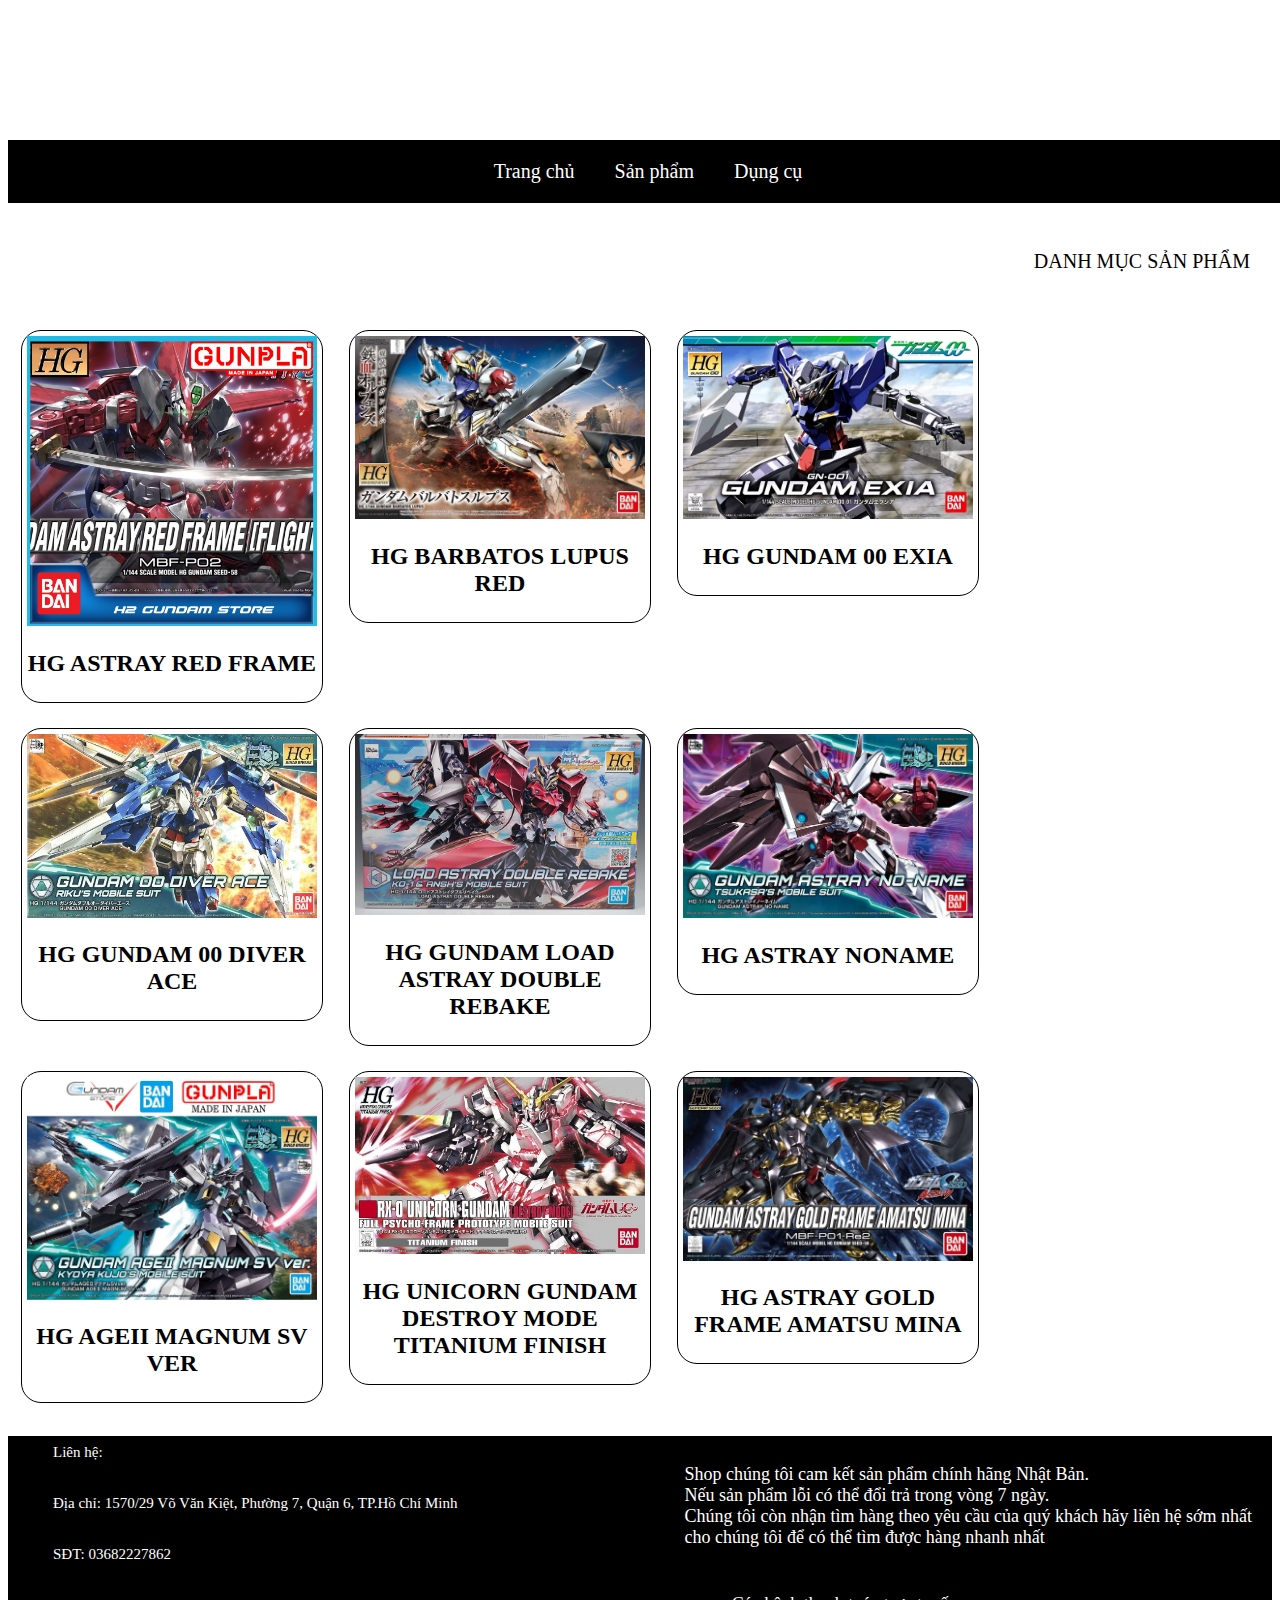
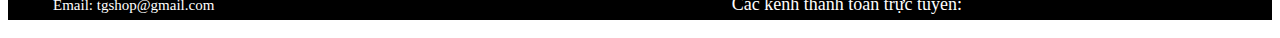
==== HG.html @ f52da62e "init" ====
<!DOCTYPE html>
<html>
    <head>
        <title>TG-Shop</title>
        <meta name ="keywords" content="Chuyên cung cấp mô hình gundam và kr">
        <meta charset="utf-8">
        <link href="images/logo2.png" rel="shortcut icon"/>
        <link href="css/style.css" rel="stylesheet"/>
        <link rel="stylesheet" href="https://pro.fontawesome.com/releases/v5.10.0/css/all.css" integrity="sha384-AYmEC3Yw5cVb3ZcuHtOA93w35dYTsvhLPVnYs9eStHfGJvOvKxVfELGroGkvsg+p" crossorigin="anonymous"/>
        <script src="js/script.js"></script>
        <script src="js/jquery-3.6.0.min.js"></script>
    </head>
    <body>
        <nav>
            <ul class="menu">
                <li><a href="index.html"><i class="fas fa-home"></i> Trang chủ</a></li>
                <li class="sub">
                    <a href="all.html"><i class="fas fa-shopping-cart"></i> Sản phẩm <i class="fas fa-angle-down"></i></a>
                    <ul class="menu subcontent">
                        <li><a href="SD.html">SD Gundam</a></li>
                        <li><a href="HG.html">High Grade(HG)</a></li>
                        <li><a href="MG.html">Master Grade(MG)</a></li>
                        <li><a href="PG.html">Perfect Grade(PG)</a></li>
                        <li><a href="ShF.html">Shfigure</a></li>
                    </ul>
                </li>
                <li class="tools"> 
                    <a href="Tool.html">Dụng cụ</a>
                </li>
            </ul>
        </nav>
        <div class="search-bt">
            <a href="#"><i class="search-icon fas fa-search"></i></a>
         </div>
        <h1 class="hg" align="center">HG GUNDAM (HIGH GRADE)</h1>
        <section>
            <div class="items2">
                <div class="item2">
                    <div><img src="images/astray red.jpg" alt="gd"/></div>
                    <h2 align="center">HG ASTRAY RED FRAME</h2>
                </div>
                <div class="item2">
                    <div><img src="images/lupus.jpg" alt="gd"/></div>
                    <h2 align="center">HG BARBATOS LUPUS RED</h2>
                </div>
                <div class="item2">
                    <div><img src="images/exia.jpg" alt="gd"/></div>
                    <h2 align="center">HG GUNDAM 00 EXIA</h2>     
                </div>
                <div class="item2">
                    <div><img src="images/diver ace.jpg" alt="gd"/></div>
                    <h2 align="center">HG GUNDAM 00 DIVER ACE</h2>             
                </div>
                <div class="item2">
                    <div><img src="images/load astray double rebake.jpg" alt="gd"/></div>
                    <h2 align="center">HG GUNDAM LOAD ASTRAY DOUBLE REBAKE</h2>
                </div>
                <div class="item2">
                    <div><img src="images/noname.jpg" alt="gd"/></div>
                    <h2 align="center">HG ASTRAY NONAME</h2>
                </div>
                <div class="item2">
                    <div><img src="images/age magnum.jpg" alt="gd"/></div>
                    <h2 align="center">HG AGEII MAGNUM SV VER</h2>
                </div>
                <div class="item2">
                    <div><img src="images/HGUC-Unicorn-Gundam-Destroy-Mode-Titanium-Finish.jpg" alt="gd"/></div>
                    <h2 align="center">HG UNICORN GUNDAM DESTROY MODE TITANIUM FINISH</h2>
                </div>
                <div class="item2">
                    <div><img src="images/Gundam-HG-ASTRAY-GOLD-FRAME-AMATSU-MINA.jpg" alt="gd"/></div>
                    <h2 align="center">HG ASTRAY GOLD FRAME AMATSU MINA</h2>
                </div>
            </div>
            <div class="minimenu">
                <div>
                    <ul class="minibar">
                        <li> DANH MỤC SẢN PHẨM <i class="fas fa-angle-down"></i></li>
                        <li class="min"><a href="SD.html"><i class="far fa-arrow-alt-circle-right"></i> SD</a></li>
                        <li class="min"><a href="MG.html"><i class="far fa-arrow-alt-circle-right"></i> Mater Grade</a></li>
                        <li class="min"><a href="PG.html"><i class="far fa-arrow-alt-circle-right"></i> Perfect Grade</a></li>
                        <li class="min"><a href="ShF.html"><i class="far fa-arrow-alt-circle-right"></i> ShFigure</a></li>
                        <li class="min"><a href="Tool.html"><i class="far fa-arrow-alt-circle-right"></i> Tool</a></li>
                    </ul>
                </div>
            </div>
        </section>
        <footer class="ft">
            <div class="ftitems">
                <ul class="contact">
                    <li><span>Liên hệ:</span></li>
                    <li><span><i class="fas fa-map-marked-alt"></i> Địa chỉ: 1570/29 Võ Văn Kiệt, Phường 7, Quận 6, TP.Hồ Chí Minh</span></li>
                    <li><span><i class="fas fa-phone-alt"></i> SĐT: 03682227862</span></li>
                    <li><span><i class="fas fa-envelope"></i> Email: tgshop@gmail.com</span></li>
                </ul>
                <p class="legit">Shop chúng tôi cam kết sản phẩm chính hãng Nhật Bản. <br>
                    Nếu sản phẩm lỗi có thể đổi trả trong vòng 7 ngày.<br>
                    Chúng tôi còn nhận tìm hàng theo yêu cầu của quý khách hãy liên hệ sớm nhất <br>
                    cho chúng tôi để có thể tìm được hàng nhanh nhất
                </p>
                <p class="pay3">Các kênh thanh toán trực tuyến: <i class="fab fa-cc-visa"></i> <i class="fab fa-cc-paypal"></i></p>
            </div>
        </footer>
    </body>
</html>
---- css/style.css ----
nav > ul.menu {
    display: flex;
    width: 100%;
    justify-content: center;
    background-color: black;
    z-index: 9999;
    position: fixed;
}

ul.menu {
    list-style-type: none;
    padding:0;
    margin:0;
}

ul.menu > li {
    max-width: 200px;
}

ul.menu > li > a {
    text-decoration: none;
    display: block;
    padding: 20px;
    font-size: 20px;
    color: white; 
    background-color: black;
}

ul.menu > li > a:hover {
    color: gold;
}


.subcontent {
    display: none;
}

.sub:hover .subcontent {
    display: block;
    position: absolute;
    border: 1px solid black;
    cursor: pointer;
}
/*.subcontent::after {
    content: " ";
    border-width: 20px;
    border-style: solid;
    border-color: transparent transparent white transparent;
    position: absolute;
    top: -10px;
    left: 40px;
}*/

div.items {
    display: flex;
    flex-wrap: wrap;
    align-items: flex-start;
}

div.item img {
  width: 100%;
}

div.item img:hover {
    transform: scale(1.2);
    cursor: pointer;
}

div.item > div {
    overflow: hidden;
}

div.item {
    border: 1px solid black;
    border-radius: 20px;
    margin: 0.5%;
    width: 23%;
    background-color: white;
    padding: 5px;
    position: relative;
}

@keyframes doimau {
    from{
        background-color: yellow;
        color: black;
    }
    to{
        background-color: red;
        color: gold;
    }
}

div.lable {
    position:absolute;
    top: 0;
    right: 0;
    background-color: yellow;
    padding: 5px;
    border-radius:  0 20px;
    font-size: 20px;
    animation: doimau 1s infinite;
}

div.lable2 {
    position:absolute;
    top: 0;
    right: 0;
    background-color: yellow;
    padding: 5px;
    border-radius:  0 20px;
    font-size: 20px;
    animation: doimau 1s infinite;
}

div.item > h2 {
    color: black;
}

h1.newest {
    border-bottom: 5px solid lightblue;
}

h1.newest > span{
    margin-top: 70px;
    display: block;
    background-color: lightblue;
    width: 30%;
    position: relative;
    padding: 10px;
    text-align: center;
}


h1.newest > span::after {
    content:"";
    border-width: 35px;
    border-style: solid;
    border-color: transparent transparent lightblue lightblue;
    position: absolute;
    left: 100%;
    bottom: 0px;
}

h1.bc {
    border-bottom: 5px solid lightblue;
}

h1.bc > span{
    margin-top: 70px;
    display: block;
    background-color: lightblue;
    width: 30%;
    position: relative;
    padding: 10px;
    text-align: center;
}

h1.bc > span::after {
    content:"";
    border-width: 35px;
    border-style: solid;
    border-color: transparent transparent lightblue lightblue;
    position: absolute;
    left: 100%;
    bottom: 0px;
}

.ftitems {
    background-color: black;
    color: white;
    margin: 0px;
    font-size: 18px;
    position: relative;
}

p.legit {
    position: absolute;
    top: 10px;
    right: 20px;
}

p.pay {
    position: absolute;
    right: 340px;
    top: 140px;
}

p.pay2 {
    position: absolute;
    right: 310px;
    top: 140px;
}

p.pay3 {
    position: absolute;
    right: 310px;
    top: 140px;
}

p.pay4 {
    position: absolute;
    right: 310px;
    top: 140px;
}

p.pay5 {
    position: absolute;
    right: 310px;
    top: 140px;
}

div span {
    font-size: 15px;
}

div.sp p {
    font-size: 22px;
}

ul.contact li {
    list-style-type: none;
    margin-top: 20px;
    padding: 5px;
}


.search-icon {
    font-size: 20px;
    color: white;
    position: absolute;
    top: 20px;
    right: 20px;
}

.search-icon:hover {
    background-color: gold;
    color: black;
    cursor: pointer;
}

div.search-bt > a{
    display: block;
    padding: 0;
}

div.items2 {
    display: flex;
    flex-wrap: wrap;
    align-items: flex-start;
}

div.item2 {
    border: 1px solid black;
    border-radius: 20px;
    margin: 1.0%;
    width: 23%;
    background-color: white;
    padding: 5px;
    position: relative;
}

div.item2 img {
    width: 100%;
    cursor: pointer;
}
  
div.item2 img:hover {
    transform: scale(1.2);
}
  
div.item2 > div {
      overflow: hidden;
}

div.minimenu {
    display: flex;
    position: absolute;
    top: 210px;
    right: 20px;
    bottom: 100px;
}

ul.minibar li {
    list-style-type: none;
    font-size: 20px;
    font-family: Georgia, 'Times New Roman', Times, serif;
    margin-top: 40px;
    margin-right: 10px;
}

li.min a {
    text-decoration: none;
    color: black;
}

ul.minibar li.min:hover {
    transform: scale(1.2);
    cursor: pointer;
}
.min {
    display: none;
}

.minibar:hover .min {
    display: block;
}

h1.sd {
    margin: 140px;
}

h1.hg {
    margin: 140px;
}

div.carousel-item img {
    width: 100%;
    height: 10%;
}

h3.all {
    position: absolute;
    left: 50px;
    top: 300px;
    font-size: 20px;
}

ul.tab {
    list-style-type: none;
    padding:0;
    margin: 0;
    display: flex;
}

ul.tab > li > a {
    display: block;
    text-decoration: none;
    color: black;
    background-color: white;
    padding: 15px 20px;
    min-width: 120px;
    margin-right: 10px;
}

.active {
    background-color: gold !important;
    color: white !important;
}

div.item3 {
    width: 50%;
    margin-top: 20px;
}

div.item3  img {
    width: 80%;
}

div.thumb {
    display: flex;
}

div.thumb > div {
    width: 16.5%;
    padding: 5px;
}

div.items3 {
    display: flex;
}

div.tit h1 {
    margin-top: 40px;
}

div.tit h2 {
    font-size: 20px;
}

a#totop {
    text-decoration: none;
    display: block;
    padding: 10px;
    background-color: lightblue;
    position: fixed;
    right: 15px;
    bottom:15px;
    z-index: 99;
}

.pagination a {
    color: black;
    float: left;
    padding: 8px 16px;
    text-decoration: none;
    position: relative;
    left: 350px;
    bottom: 15px;
}

.active2 {
    background-color: dodgerblue;
    color: white;
}

.pagination a:hover {
    background-color: gray;
    cursor: pointer;
}
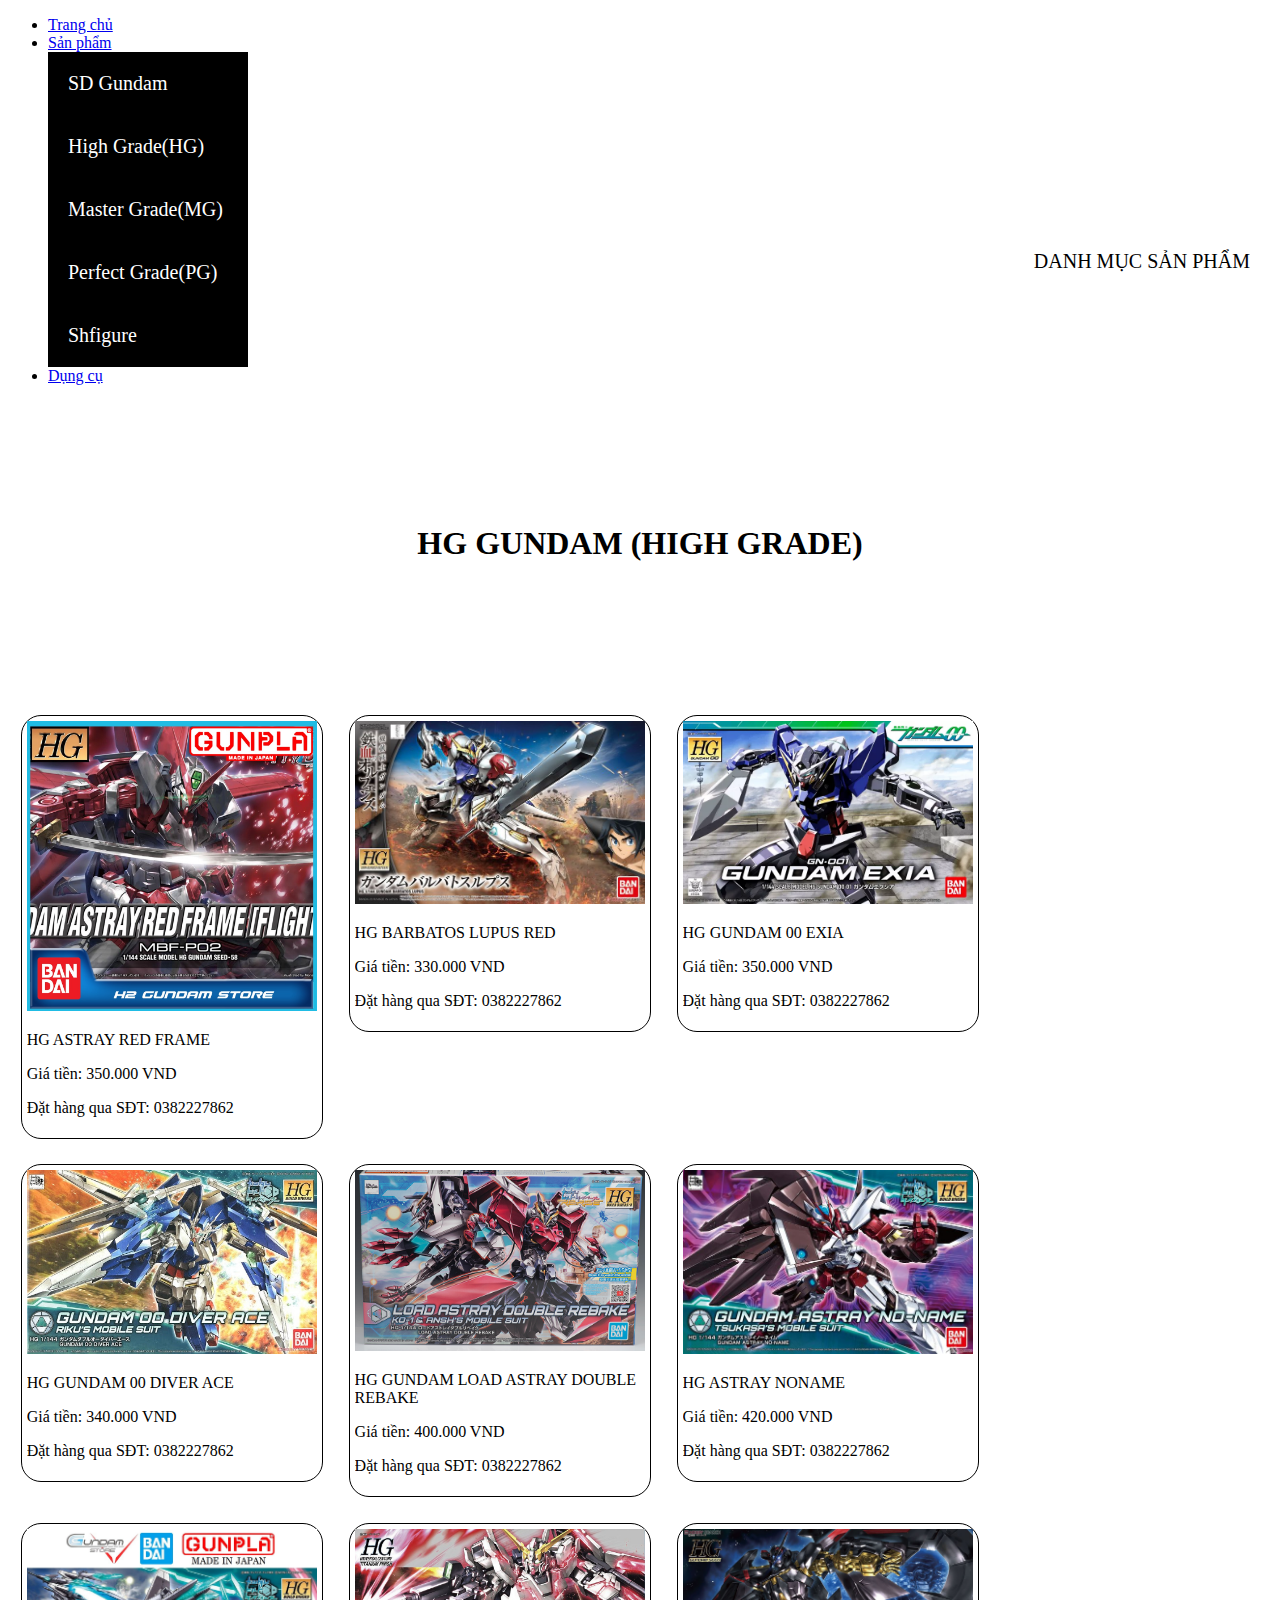
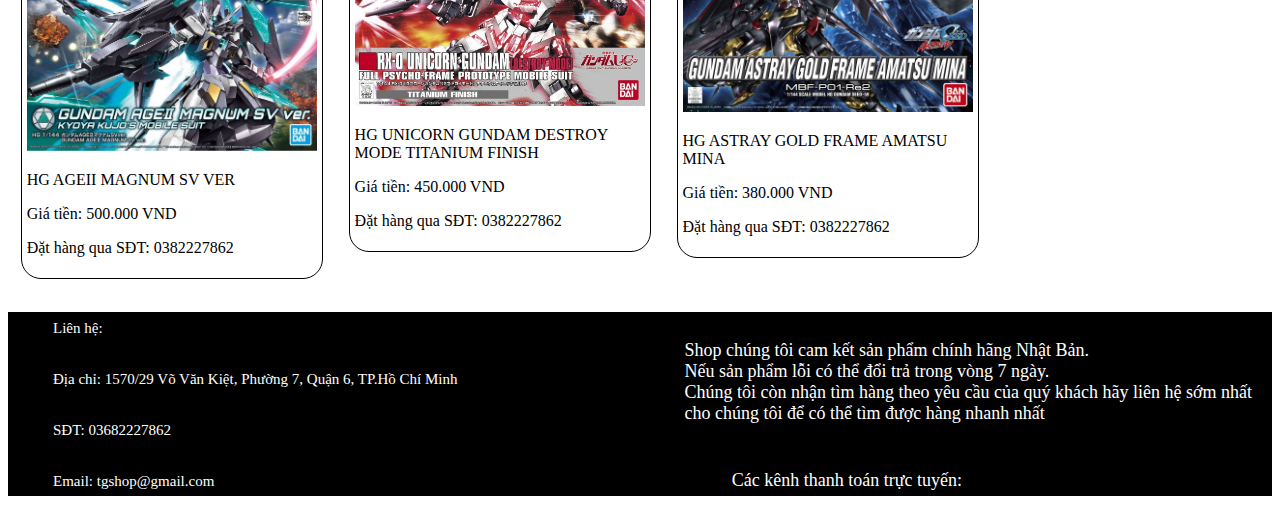
==== commit edb051bc: "Add files via upload" ====
--- a/HG.html
+++ b/HG.html
@@ -1,105 +1,139 @@
-<!DOCTYPE html>
-<html>
-    <head>
-        <title>TG-Shop</title>
-        <meta name ="keywords" content="Chuyên cung cấp mô hình gundam và kr">
-        <meta charset="utf-8">
-        <link href="images/logo2.png" rel="shortcut icon"/>
-        <link href="css/style.css" rel="stylesheet"/>
-        <link rel="stylesheet" href="https://pro.fontawesome.com/releases/v5.10.0/css/all.css" integrity="sha384-AYmEC3Yw5cVb3ZcuHtOA93w35dYTsvhLPVnYs9eStHfGJvOvKxVfELGroGkvsg+p" crossorigin="anonymous"/>
-        <script src="js/script.js"></script>
-        <script src="js/jquery-3.6.0.min.js"></script>
-    </head>
-    <body>
-        <nav>
-            <ul class="menu">
-                <li><a href="index.html"><i class="fas fa-home"></i> Trang chủ</a></li>
-                <li class="sub">
-                    <a href="all.html"><i class="fas fa-shopping-cart"></i> Sản phẩm <i class="fas fa-angle-down"></i></a>
-                    <ul class="menu subcontent">
-                        <li><a href="SD.html">SD Gundam</a></li>
-                        <li><a href="HG.html">High Grade(HG)</a></li>
-                        <li><a href="MG.html">Master Grade(MG)</a></li>
-                        <li><a href="PG.html">Perfect Grade(PG)</a></li>
-                        <li><a href="ShF.html">Shfigure</a></li>
-                    </ul>
-                </li>
-                <li class="tools"> 
-                    <a href="Tool.html">Dụng cụ</a>
-                </li>
-            </ul>
-        </nav>
-        <div class="search-bt">
-            <a href="#"><i class="search-icon fas fa-search"></i></a>
-         </div>
-        <h1 class="hg" align="center">HG GUNDAM (HIGH GRADE)</h1>
-        <section>
-            <div class="items2">
-                <div class="item2">
-                    <div><img src="images/astray red.jpg" alt="gd"/></div>
-                    <h2 align="center">HG ASTRAY RED FRAME</h2>
-                </div>
-                <div class="item2">
-                    <div><img src="images/lupus.jpg" alt="gd"/></div>
-                    <h2 align="center">HG BARBATOS LUPUS RED</h2>
-                </div>
-                <div class="item2">
-                    <div><img src="images/exia.jpg" alt="gd"/></div>
-                    <h2 align="center">HG GUNDAM 00 EXIA</h2>     
-                </div>
-                <div class="item2">
-                    <div><img src="images/diver ace.jpg" alt="gd"/></div>
-                    <h2 align="center">HG GUNDAM 00 DIVER ACE</h2>             
-                </div>
-                <div class="item2">
-                    <div><img src="images/load astray double rebake.jpg" alt="gd"/></div>
-                    <h2 align="center">HG GUNDAM LOAD ASTRAY DOUBLE REBAKE</h2>
-                </div>
-                <div class="item2">
-                    <div><img src="images/noname.jpg" alt="gd"/></div>
-                    <h2 align="center">HG ASTRAY NONAME</h2>
-                </div>
-                <div class="item2">
-                    <div><img src="images/age magnum.jpg" alt="gd"/></div>
-                    <h2 align="center">HG AGEII MAGNUM SV VER</h2>
-                </div>
-                <div class="item2">
-                    <div><img src="images/HGUC-Unicorn-Gundam-Destroy-Mode-Titanium-Finish.jpg" alt="gd"/></div>
-                    <h2 align="center">HG UNICORN GUNDAM DESTROY MODE TITANIUM FINISH</h2>
-                </div>
-                <div class="item2">
-                    <div><img src="images/Gundam-HG-ASTRAY-GOLD-FRAME-AMATSU-MINA.jpg" alt="gd"/></div>
-                    <h2 align="center">HG ASTRAY GOLD FRAME AMATSU MINA</h2>
-                </div>
-            </div>
-            <div class="minimenu">
-                <div>
-                    <ul class="minibar">
-                        <li> DANH MỤC SẢN PHẨM <i class="fas fa-angle-down"></i></li>
-                        <li class="min"><a href="SD.html"><i class="far fa-arrow-alt-circle-right"></i> SD</a></li>
-                        <li class="min"><a href="MG.html"><i class="far fa-arrow-alt-circle-right"></i> Mater Grade</a></li>
-                        <li class="min"><a href="PG.html"><i class="far fa-arrow-alt-circle-right"></i> Perfect Grade</a></li>
-                        <li class="min"><a href="ShF.html"><i class="far fa-arrow-alt-circle-right"></i> ShFigure</a></li>
-                        <li class="min"><a href="Tool.html"><i class="far fa-arrow-alt-circle-right"></i> Tool</a></li>
-                    </ul>
-                </div>
-            </div>
-        </section>
-        <footer class="ft">
-            <div class="ftitems">
-                <ul class="contact">
-                    <li><span>Liên hệ:</span></li>
-                    <li><span><i class="fas fa-map-marked-alt"></i> Địa chỉ: 1570/29 Võ Văn Kiệt, Phường 7, Quận 6, TP.Hồ Chí Minh</span></li>
-                    <li><span><i class="fas fa-phone-alt"></i> SĐT: 03682227862</span></li>
-                    <li><span><i class="fas fa-envelope"></i> Email: tgshop@gmail.com</span></li>
-                </ul>
-                <p class="legit">Shop chúng tôi cam kết sản phẩm chính hãng Nhật Bản. <br>
-                    Nếu sản phẩm lỗi có thể đổi trả trong vòng 7 ngày.<br>
-                    Chúng tôi còn nhận tìm hàng theo yêu cầu của quý khách hãy liên hệ sớm nhất <br>
-                    cho chúng tôi để có thể tìm được hàng nhanh nhất
-                </p>
-                <p class="pay3">Các kênh thanh toán trực tuyến: <i class="fab fa-cc-visa"></i> <i class="fab fa-cc-paypal"></i></p>
-            </div>
-        </footer>
-    </body>
+<!DOCTYPE html>
+<html>
+    <head>
+        <title>TG-Shop</title>
+        <meta name ="keywords" content="Chuyên cung cấp mô hình gundam và kr">
+        <meta charset="utf-8">
+        <link href="images/logo2.png" rel="shortcut icon"/>
+        <link href="css/style.css" rel="stylesheet"/>
+        <link rel="stylesheet" href="https://pro.fontawesome.com/releases/v5.10.0/css/all.css" integrity="sha384-AYmEC3Yw5cVb3ZcuHtOA93w35dYTsvhLPVnYs9eStHfGJvOvKxVfELGroGkvsg+p" crossorigin="anonymous"/>
+        <script src="js/script.js"></script>
+        <script src="js/jquery-3.6.0.min.js"></script>
+    </head>
+    <body>
+        <nav>
+            <ul class="menu2">
+                <li><a href="index.html"><i class="fas fa-home"></i> Trang chủ</a></li>
+                <li class="sub2">
+                    <a href="#"><i class="fas fa-shopping-cart"></i> Sản phẩm <i class="fas fa-angle-down"></i></a>
+                    <ul class="menu subcontent2">
+                        <li><a href="SD.html">SD Gundam</a></li>
+                        <li><a href="HG.html">High Grade(HG)</a></li>
+                        <li><a href="MG.html">Master Grade(MG)</a></li>
+                        <li><a href="PG.html">Perfect Grade(PG)</a></li>
+                        <li><a href="ShF.html">Shfigure</a></li>
+                    </ul>
+                </li>
+                <li class="tools"> 
+                    <a href="Tool.html">Dụng cụ</a>
+                </li>
+            </ul>
+        </nav>
+        
+        <h1 class="hg" align="center">HG GUNDAM (HIGH GRADE)</h1>
+        <section>
+            <div class="items2">
+                <div class="item2">
+                    <div><img src="images/astray red.jpg" alt="gd"/></div>
+                    <div class="detail">
+                        <p>HG ASTRAY RED FRAME</p>
+                        <p>Giá tiền: 350.000 VND</p>
+                        <p>Đặt hàng qua SĐT: 0382227862</p>
+                    </div>
+                </div>
+                <div class="item2">
+                    <div><img src="images/lupus.jpg" alt="gd"/></div>
+                    <div class="detail">
+                        <p>HG BARBATOS LUPUS RED</p>
+                        <p>Giá tiền: 330.000 VND</p>
+                        <p>Đặt hàng qua SĐT: 0382227862</p>
+                    </div>
+                </div>
+                <div class="item2">
+                    <div><img src="images/exia.jpg" alt="gd"/></div>
+                    <div class="detail">
+                        <p>HG GUNDAM 00 EXIA</p>
+                        <p>Giá tiền: 350.000 VND</p>
+                        <p>Đặt hàng qua SĐT: 0382227862</p>
+                    </div>     
+                </div>
+                <div class="item2">
+                    <div><img src="images/diver ace.jpg" alt="gd"/></div> 
+                    <div class="detail">
+                        <p>HG GUNDAM 00 DIVER ACE</p>
+                        <p>Giá tiền: 340.000 VND</p>
+                        <p>Đặt hàng qua SĐT: 0382227862</p>
+                    </div>          
+                </div>
+                <div class="item2">
+                    <div><img src="images/load astray double rebake.jpg" alt="gd"/></div>
+                    <div class="detail">
+                        <p>HG GUNDAM LOAD ASTRAY DOUBLE REBAKE</p>
+                        <p>Giá tiền: 400.000 VND</p>
+                        <p>Đặt hàng qua SĐT: 0382227862</p>
+                    </div>
+                </div>
+                <div class="item2">
+                    <div><img src="images/noname.jpg" alt="gd"/></div>
+                    <div class="detail">
+                        <p>HG ASTRAY NONAME</p>
+                        <p>Giá tiền: 420.000 VND</p>
+                        <p>Đặt hàng qua SĐT: 0382227862</p>
+                    </div>
+                </div>
+                <div class="item2">
+                    <div><img src="images/age magnum.jpg" alt="gd"/></div>
+                    <div class="detail">
+                        <p>HG AGEII MAGNUM SV VER</p>
+                        <p>Giá tiền: 500.000 VND</p>
+                        <p>Đặt hàng qua SĐT: 0382227862</p>
+                    </div>
+                </div>
+                <div class="item2">
+                    <div><img src="images/HGUC-Unicorn-Gundam-Destroy-Mode-Titanium-Finish.jpg" alt="gd"/></div>
+                    <div class="detail">
+                        <p>HG UNICORN GUNDAM DESTROY MODE TITANIUM FINISH</p>
+                        <p>Giá tiền: 450.000 VND</p>
+                        <p>Đặt hàng qua SĐT: 0382227862</p>
+                    </div>
+                </div>
+                <div class="item2">
+                    <div><img src="images/Gundam-HG-ASTRAY-GOLD-FRAME-AMATSU-MINA.jpg" alt="gd"/></div>
+                    <div class="detail">
+                        <p>HG ASTRAY GOLD FRAME AMATSU MINA</p>
+                        <p>Giá tiền: 380.000 VND</p>
+                        <p>Đặt hàng qua SĐT: 0382227862</p>
+                    </div>
+                </div>
+            </div>
+            <div class="minimenu">
+                <div>
+                    <ul class="minibar">
+                        <li> DANH MỤC SẢN PHẨM <i class="fas fa-angle-down"></i></li>
+                        <li class="min"><a href="SD.html"><i class="far fa-arrow-alt-circle-right"></i> SD</a></li>
+                        <li class="min"><a href="MG.html"><i class="far fa-arrow-alt-circle-right"></i> Mater Grade</a></li>
+                        <li class="min"><a href="PG.html"><i class="far fa-arrow-alt-circle-right"></i> Perfect Grade</a></li>
+                        <li class="min"><a href="ShF.html"><i class="far fa-arrow-alt-circle-right"></i> ShFigure</a></li>
+                        <li class="min"><a href="Tool.html"><i class="far fa-arrow-alt-circle-right"></i> Tool</a></li>
+                    </ul>
+                </div>
+            </div>
+        </section>
+        <footer class="ft">
+            <div class="ftitems">
+                <ul class="contact">
+                    <li><span>Liên hệ:</span></li>
+                    <li><span><i class="fas fa-map-marked-alt"></i> Địa chỉ: 1570/29 Võ Văn Kiệt, Phường 7, Quận 6, TP.Hồ Chí Minh</span></li>
+                    <li><span><i class="fas fa-phone-alt"></i> SĐT: 03682227862</span></li>
+                    <li><span><i class="fas fa-envelope"></i> Email: tgshop@gmail.com</span></li>
+                </ul>
+                <p class="legit">Shop chúng tôi cam kết sản phẩm chính hãng Nhật Bản. <br>
+                    Nếu sản phẩm lỗi có thể đổi trả trong vòng 7 ngày.<br>
+                    Chúng tôi còn nhận tìm hàng theo yêu cầu của quý khách hãy liên hệ sớm nhất <br>
+                    cho chúng tôi để có thể tìm được hàng nhanh nhất
+                </p>
+                <p class="pay3">Các kênh thanh toán trực tuyến: <i class="fab fa-cc-visa"></i> <i class="fab fa-cc-paypal"></i></p>
+            </div>
+        </footer>
+    </body>
 </html>